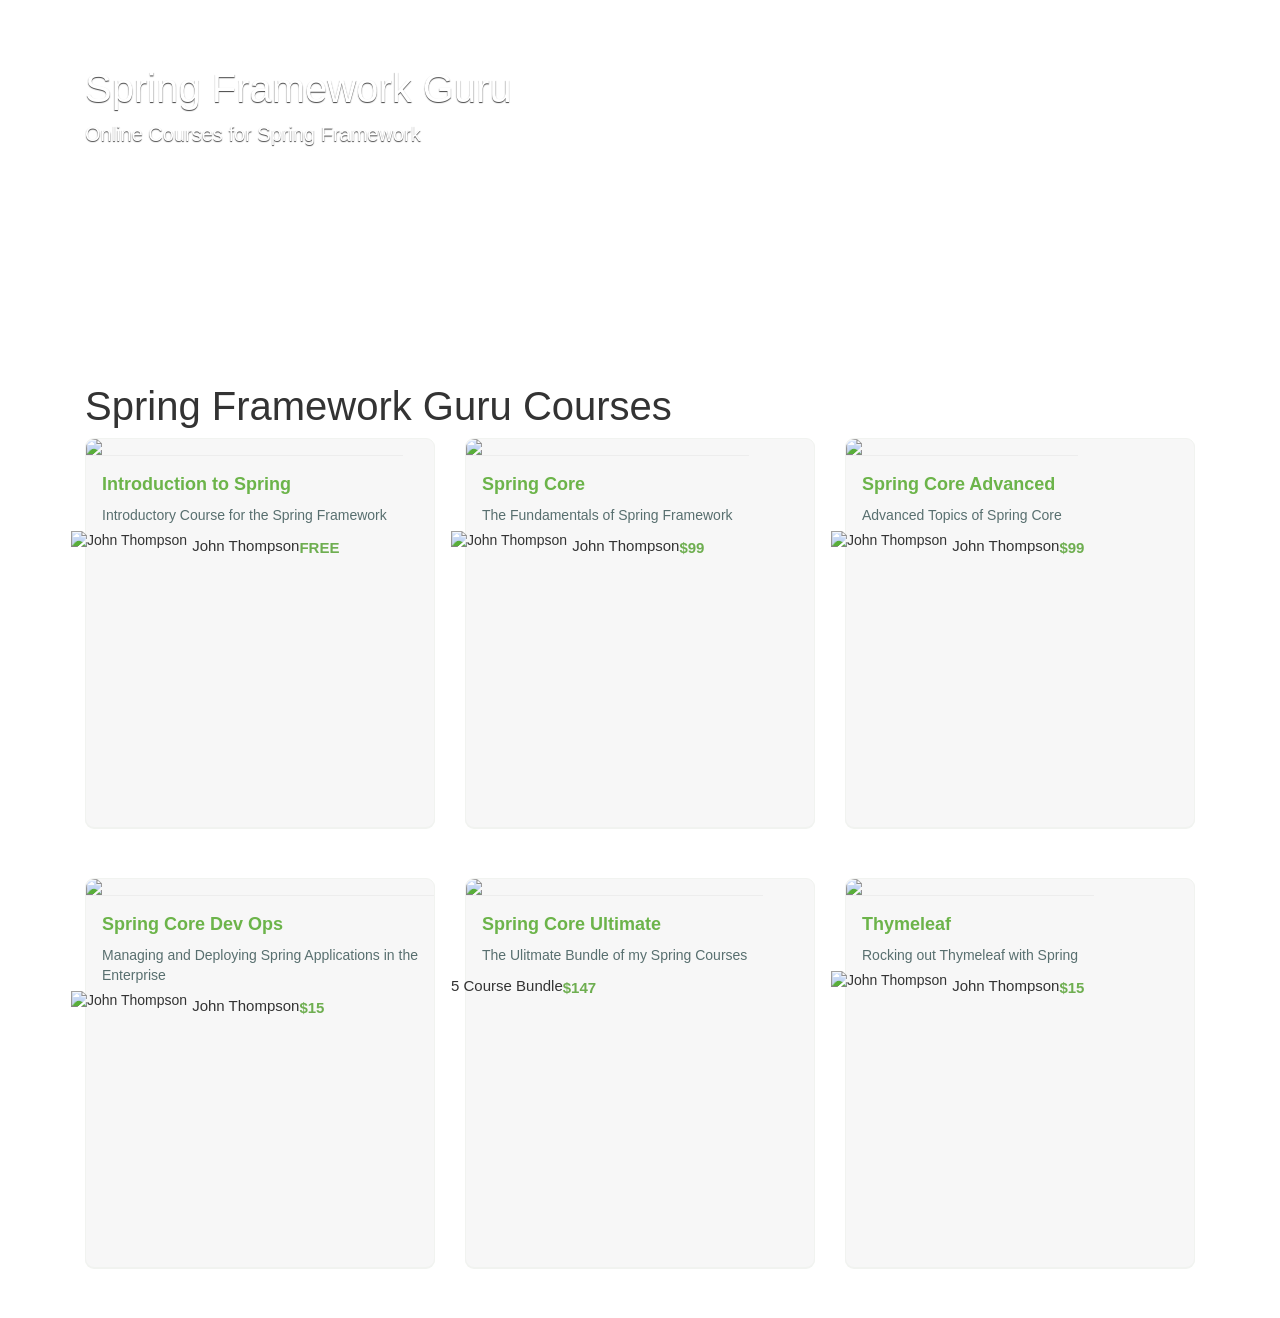
==== src/main/resources/templates/index.html @ 9fb74877 "Added Index and Recipe Controllers and HTML pages" ====
<!DOCTYPE html>
<html lang="en" xmlns:th="http://www.thymeleaf.org">
<head>
    <meta charset="UTF-8">
    <title>Spring Framework Guru Courses</title>

    <!-- CSS only -->
    <link rel="stylesheet" href="https://stackpath.bootstrapcdn.com/bootstrap/4.5.2/css/bootstrap.min.css" integrity="sha384-JcKb8q3iqJ61gNV9KGb8thSsNjpSL0n8PARn9HuZOnIxN0hoP+VmmDGMN5t9UJ0Z" crossorigin="anonymous">

    <style>
        .jumbotron {
            background: url('https://d2vvqscadf4c1f.cloudfront.net/rGIBmJUAT46UuLPwXo3K_Fedora_Core_Ultimate2.jpg') no-repeat center center;
            height: 350px;
            color: white;
            text-shadow: #444 0 1px 1px;
        }

        body {
            color: #2b3636;
            font-family: "Proxima";
        }

        body {
            color: #333;
            font-family: "Helvetica Neue", Helvetica, Arial, sans-serif;
            font-size: 14px;
            line-height: 1.42857;
        }

        .row {
            margin-left: -15px;
            margin-right: -15px;
        }

        *::before, *::after {
            box-sizing: border-box;
        }

        *::before, *::after {
            box-sizing: border-box;
        }

        .view-directory .course-listing {
            background-color: rgba(255, 255, 255, 0.7);
        }

        .course-listing {
            background-color: #f7f7f7;
            border: 1px solid #f1f3f0;
            border-radius: 9px;
            box-shadow: 0 1px #f1f3f0;
            cursor: pointer;
            height: 390px;
            margin-bottom: 50px;
            padding: 0;
        }

        * {
            box-sizing: border-box;
        }

        .course-listing .course-box-image-container {
            max-height: 208px;
            overflow: hidden;
        }

        .course-listing .course-box-image-container .course-box-image {
            border-bottom: 1px solid #ededed;
            border-top-left-radius: 9px;
            border-top-right-radius: 9px;
            display: block;
            margin: auto;
            width: 100%;
        }

        img {
            vertical-align: middle;
        }

        img {
            border: 0 none;
        }

        .course-listing .course-listing-title {
            color: #6cb44a;
            font-size: 18px;
            font-weight: bold;
            line-height: 25px;
            max-height: 70px;
            overflow: hidden;
            padding: 16px 16px 4px;
        }

        .course-listing .course-listing-subtitle {
            color: #586f6f;
            font-size: 14px;
            font-weight: 200;
            max-height: 65px;
            overflow: hidden;
            padding: 5px 16px;
        }

        .course-listing .course-listing-extra-info .course-price {
            color: #6eae50 !important;
            font-size: 15px;
            font-weight: bold;
            line-height: 34px;
            padding-right: 10px;
            text-align: right;
        }

        .course-listing .course-listing-extra-info .course-author-name {
            font-size: 15px;
            font-weight: 200;
            line-height: 30px;
            max-height: 30px;
            overflow: hidden;
            padding-left: 5px;
        }

        .course-listing .course-listing-extra-info .course-bundle {
            font-size: 15px;
            font-weight: 200;
            line-height: 30px;
        }
    </style>

</head>
<body>

<div class="jumbotron">
    <div class="container">
        <h1>Spring Framework Guru</h1>
        <p class="lead">Online Courses for Spring Framework</p>
    </div>
</div>

<div class="container">
    <div class="row">
        <div class="col-md-12">
            <h1>Spring Framework Guru Courses</h1>
        </div>
    </div>

    <div class="row course-list list">
        <div class="col-md-4">
            <div class="course-listing">
                <div class="row">
                    <a href="product.html">
                        <div class="col-lg-12">
                            <div class="course-box-image-container">
                                <img role="presentation"
                                     src="https://process.fs.teachablecdn.com/ADNupMnWyR7kCWRvm76Laz/resize=width:705/https://www.filepicker.io/api/file/nXPqg69JSkuVO2Bqm8wr"
                                     class="course-box-image">
                            </div>
                            <div class="course-listing-title">
                                Introduction to Spring
                            </div>
                            <div class="course-listing-subtitle">
                                Introductory Course for the Spring Framework
                            </div>
                        </div>
                    </a>
                </div>
                <div class="row course-listing-extra-info col-xs-12">
                    <div class="col-xs-8">
                        <img align="left" alt="John Thompson"
                             src="https://process.fs.teachablecdn.com/ADNupMnWyR7kCWRvm76Laz/resize=width:30,height:30/https://d2vvqscadf4c1f.cloudfront.net/uZC7XjnzTMyJJeq5hShi_IMG_2800square.jpg"
                             class="img-circle">
                        <div class="small course-author-name">
                            John Thompson
                        </div>
                    </div>
                    <div class="col-xs-4">
                        <div class="small course-price">
                            FREE
                        </div>
                    </div>
                </div>
            </div>
        </div>
        <div class="col-md-4">
            <div class="course-listing">
                <div class="row">
                    <a data-role="course-box-link" href="/courses/spring-core">
                        <div class="col-lg-12">
                            <div class="course-box-image-container">
                                <img role="presentation"
                                     src="https://process.fs.teachablecdn.com/ADNupMnWyR7kCWRvm76Laz/resize=width:705/https://d2vvqscadf4c1f.cloudfront.net/YnsFJMclS5aYmtiAMSX0_ThumbSPRINcore.png"
                                     class="course-box-image">
                            </div>
                            <div class="course-listing-title">
                                Spring Core
                            </div>
                            <div class="course-listing-subtitle">
                                The Fundamentals of Spring Framework
                            </div>
                        </div>
                    </a>
                </div>
                <div class="row course-listing-extra-info col-xs-12">
                    <div class="col-xs-8">
                        <img align="left" alt="John Thompson"
                             src="https://process.fs.teachablecdn.com/ADNupMnWyR7kCWRvm76Laz/resize=width:30,height:30/https://d2vvqscadf4c1f.cloudfront.net/uZC7XjnzTMyJJeq5hShi_IMG_2800square.jpg"
                             class="img-circle">
                        <div class="small course-author-name">
                            John Thompson
                        </div>
                    </div>
                    <div class="col-xs-4">
                        <div class="small course-price">
                            $99
                        </div>
                    </div>
                </div>
            </div>
        </div>
        <div class="col-md-4">
            <div class="course-listing">
                <div class="row">
                    <a data-role="course-box-link" href="/courses/spring-core-advanced">
                        <div class="col-lg-12">
                            <div class="course-box-image-container">
                                <img role="presentation"
                                     src="https://process.fs.teachablecdn.com/ADNupMnWyR7kCWRvm76Laz/resize=width:705/https://d2vvqscadf4c1f.cloudfront.net/fMahox0zTOW4gYkMMjmN_ThumbSPRINcoreAdv.png"
                                     class="course-box-image">
                            </div>
                            <div class="course-listing-title">
                                Spring Core Advanced
                            </div>
                            <div class="course-listing-subtitle">
                                Advanced Topics of Spring Core
                            </div>
                        </div>
                    </a>
                </div>
                <div class="row course-listing-extra-info col-xs-12">
                    <div class="col-xs-8">
                        <img align="left" alt="John Thompson"
                             src="https://process.fs.teachablecdn.com/ADNupMnWyR7kCWRvm76Laz/resize=width:30,height:30/https://d2vvqscadf4c1f.cloudfront.net/uZC7XjnzTMyJJeq5hShi_IMG_2800square.jpg"
                             class="img-circle">
                        <div class="small course-author-name">
                            John Thompson
                        </div>
                    </div>
                    <div class="col-xs-4">
                        <div class="small course-price">
                            $99
                        </div>
                    </div>
                </div>
            </div>
        </div>
    </div>

    <div class="row">
        <div class="col-md-4">
            <div class="course-listing">
                <div class="row">
                    <a data-role="course-box-link" href="/courses/spring-core-dev-ops">
                        <div class="col-lg-12">
                            <div class="course-box-image-container">
                                <img role="presentation"
                                     src="https://process.fs.teachablecdn.com/ADNupMnWyR7kCWRvm76Laz/resize=width:705/https://www.filepicker.io/api/file/HnVU5adRZxeFT99yybqw"
                                     class="course-box-image">
                            </div>
                            <div class="course-listing-title">
                                Spring Core Dev Ops
                            </div>
                            <div class="course-listing-subtitle">
                                Managing and Deploying Spring Applications in the Enterprise
                            </div>
                        </div>
                    </a>
                </div>
                <div class="row course-listing-extra-info col-xs-12">
                    <div class="col-xs-8">
                        <img align="left" alt="John Thompson"
                             src="https://process.fs.teachablecdn.com/ADNupMnWyR7kCWRvm76Laz/resize=width:30,height:30/https://d2vvqscadf4c1f.cloudfront.net/uZC7XjnzTMyJJeq5hShi_IMG_2800square.jpg"
                             class="img-circle">
                        <div class="small course-author-name">
                            John Thompson
                        </div>

                    </div>
                    <div class="col-xs-4">
                        <div class="small course-price">
                            $15
                        </div>
                    </div>
                </div>
            </div>
        </div>
        <div class="col-md-4">
            <div class="course-listing">
                <div class="row">
                    <a data-role="course-box-link" href="/courses/spring-core-ultimate">
                        <div class="col-lg-12">
                            <div class="course-box-image-container">
                                <img role="presentation"
                                     src="https://process.fs.teachablecdn.com/ADNupMnWyR7kCWRvm76Laz/resize=width:705/https://d2vvqscadf4c1f.cloudfront.net/DkBQKd4WQxWTCLnFwJCR_ThumbSPRINcoreUltimate.png"
                                     class="course-box-image">
                            </div>
                            <div class="course-listing-title">
                                Spring Core Ultimate
                            </div>
                            <div class="course-listing-subtitle">
                                The Ulitmate Bundle of my Spring Courses
                            </div>
                        </div>
                    </a>
                </div>
                <div class="row course-listing-extra-info col-xs-12">
                    <div class="col-xs-8">
                        <div class="small course-bundle">
                            5 Course Bundle
                        </div>
                    </div>
                    <div class="col-xs-4">
                        <div class="small course-price">
                            $147
                        </div>
                    </div>
                </div>
            </div>
        </div>
        <div class="col-md-4">
            <div class="course-listing">
                <div class="row">
                    <a data-role="course-box-link" href="/courses/thymeleaf">
                        <div class="col-lg-12">
                            <div class="course-box-image-container">
                                <img role="presentation"
                                     src="https://process.fs.teachablecdn.com/ADNupMnWyR7kCWRvm76Laz/resize=width:705/https://d2vvqscadf4c1f.cloudfront.net/J8mqML4lQRmUmM4gdCW0_Thumb_Thymeleaf.png"
                                     class="course-box-image">
                            </div>
                            <div class="course-listing-title">
                                Thymeleaf
                            </div>
                            <div class="course-listing-subtitle">
                                Rocking out Thymeleaf with Spring
                            </div>
                        </div>
                    </a>
                </div>
                <div class="row course-listing-extra-info col-xs-12">
                    <div class="col-xs-8">
                        <img align="left" alt="John Thompson"
                             src="https://process.fs.teachablecdn.com/ADNupMnWyR7kCWRvm76Laz/resize=width:30,height:30/https://d2vvqscadf4c1f.cloudfront.net/uZC7XjnzTMyJJeq5hShi_IMG_2800square.jpg"
                             class="img-circle">
                        <div class="small course-author-name">
                            John Thompson
                        </div>

                    </div>
                    <div class="col-xs-4">
                        <div class="small course-price">
                            $15
                        </div>
                    </div>
                </div>
            </div>
        </div>
    </div>
</div>




<!-- JS, Popper.js, and jQuery -->
<script src="https://code.jquery.com/jquery-3.5.1.slim.min.js" integrity="sha384-DfXdz2htPH0lsSSs5nCTpuj/zy4C+OGpamoFVy38MVBnE+IbbVYUew+OrCXaRkfj" crossorigin="anonymous"></script>
<script src="https://cdn.jsdelivr.net/npm/popper.js@1.16.1/dist/umd/popper.min.js" integrity="sha384-9/reFTGAW83EW2RDu2S0VKaIzap3H66lZH81PoYlFhbGU+6BZp6G7niu735Sk7lN" crossorigin="anonymous"></script>
<script src="https://stackpath.bootstrapcdn.com/bootstrap/4.5.2/js/bootstrap.min.js" integrity="sha384-B4gt1jrGC7Jh4AgTPSdUtOBvfO8shuf57BaghqFfPlYxofvL8/KUEfYiJOMMV+rV" crossorigin="anonymous"></script>

</body>
</html>
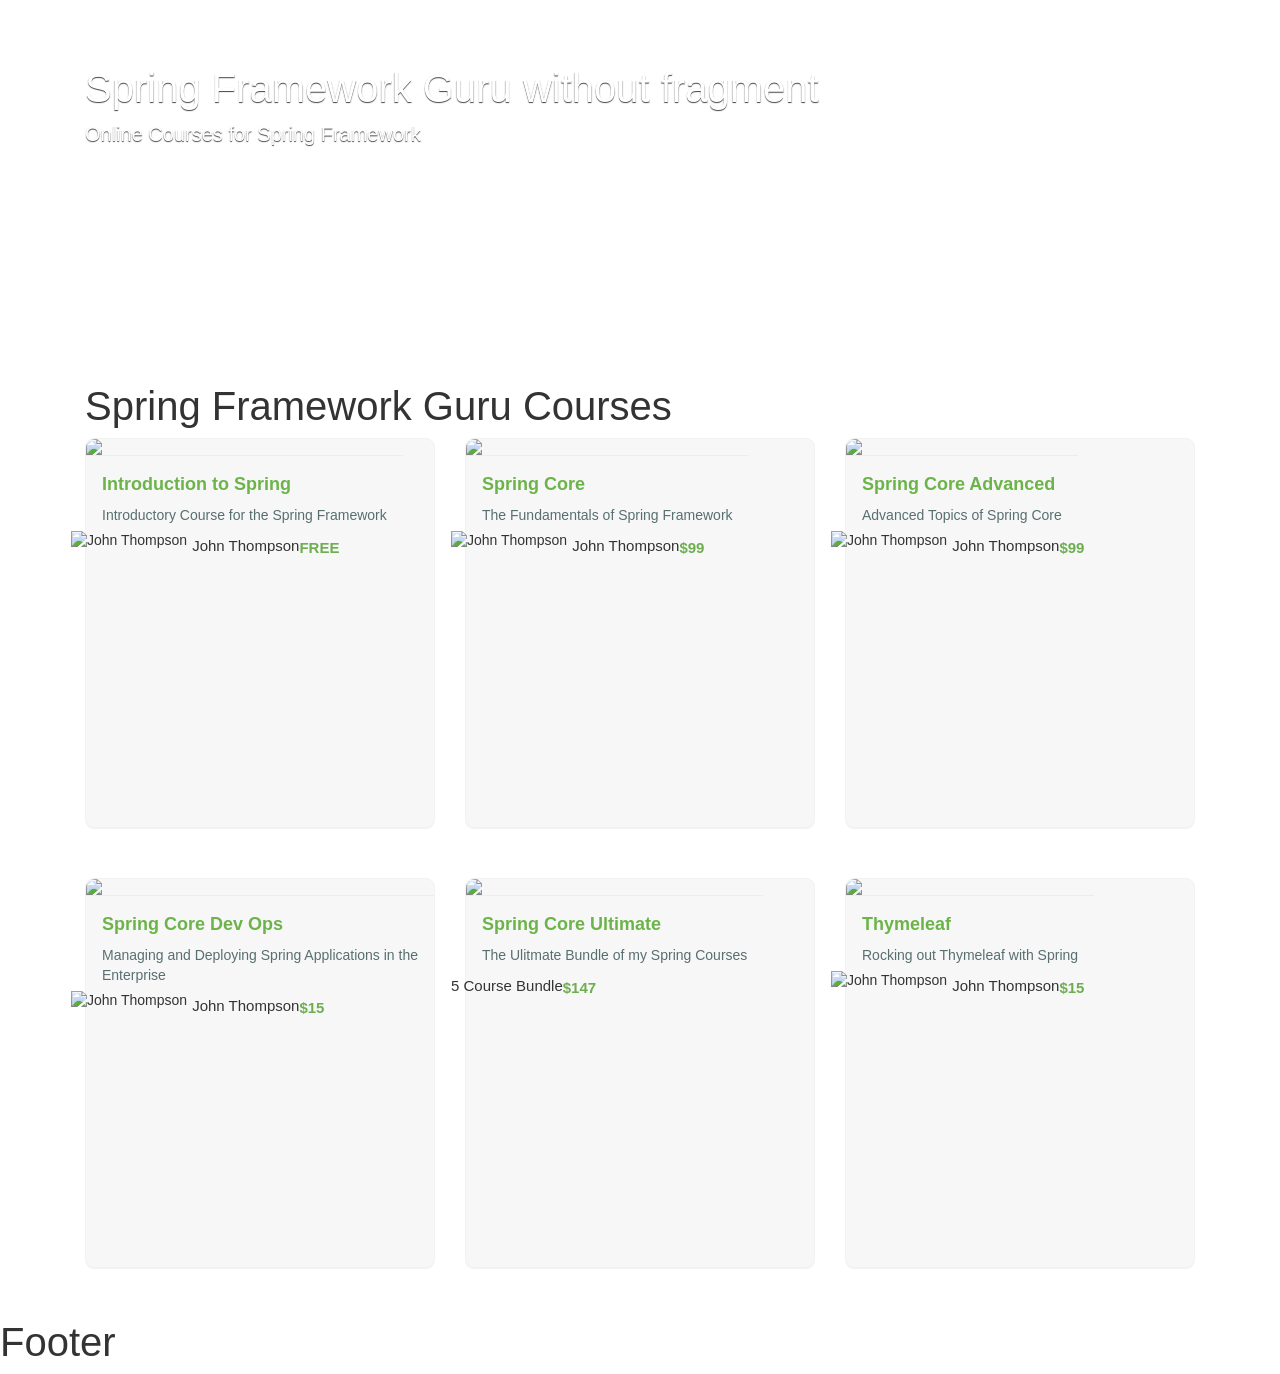
==== commit 9aab3411: "created and used thymeleaf fragment" ====
--- a/src/main/resources/templates/index.html
+++ b/src/main/resources/templates/index.html
@@ -2,12 +2,14 @@
 <html lang="en" xmlns:th="http://www.thymeleaf.org">
 <head>
     <meta charset="UTF-8">
-    <title>Spring Framework Guru Courses</title>
+    <title th:text="#{index.page.title}">Page Title</title>
 
     <!-- CSS only -->
     <link rel="stylesheet" href="https://stackpath.bootstrapcdn.com/bootstrap/4.5.2/css/bootstrap.min.css" integrity="sha384-JcKb8q3iqJ61gNV9KGb8thSsNjpSL0n8PARn9HuZOnIxN0hoP+VmmDGMN5t9UJ0Z" crossorigin="anonymous">
 
-    <style>
+    <link rel="stylesheet" th:href="@{/css/custom.css}">
+
+    <style th:remove="all">
         .jumbotron {
             background: url('https://d2vvqscadf4c1f.cloudfront.net/rGIBmJUAT46UuLPwXo3K_Fedora_Core_Ultimate2.jpg') no-repeat center center;
             height: 350px;
@@ -128,9 +130,9 @@
 </head>
 <body>
 
-<div class="jumbotron">
+<div class="jumbotron" th:replace="fragments/jumbotron :: jumbotron">
     <div class="container">
-        <h1>Spring Framework Guru</h1>
+        <h1>Spring Framework Guru without fragment</h1>
         <p class="lead">Online Courses for Spring Framework</p>
     </div>
 </div>
@@ -365,7 +367,9 @@
 </div>
 
 
-
+<div th:replace="fragments/footer :: footer">
+    <h1>Footer</h1>
+</div>
 
 <!-- JS, Popper.js, and jQuery -->
 <script src="https://code.jquery.com/jquery-3.5.1.slim.min.js" integrity="sha384-DfXdz2htPH0lsSSs5nCTpuj/zy4C+OGpamoFVy38MVBnE+IbbVYUew+OrCXaRkfj" crossorigin="anonymous"></script>
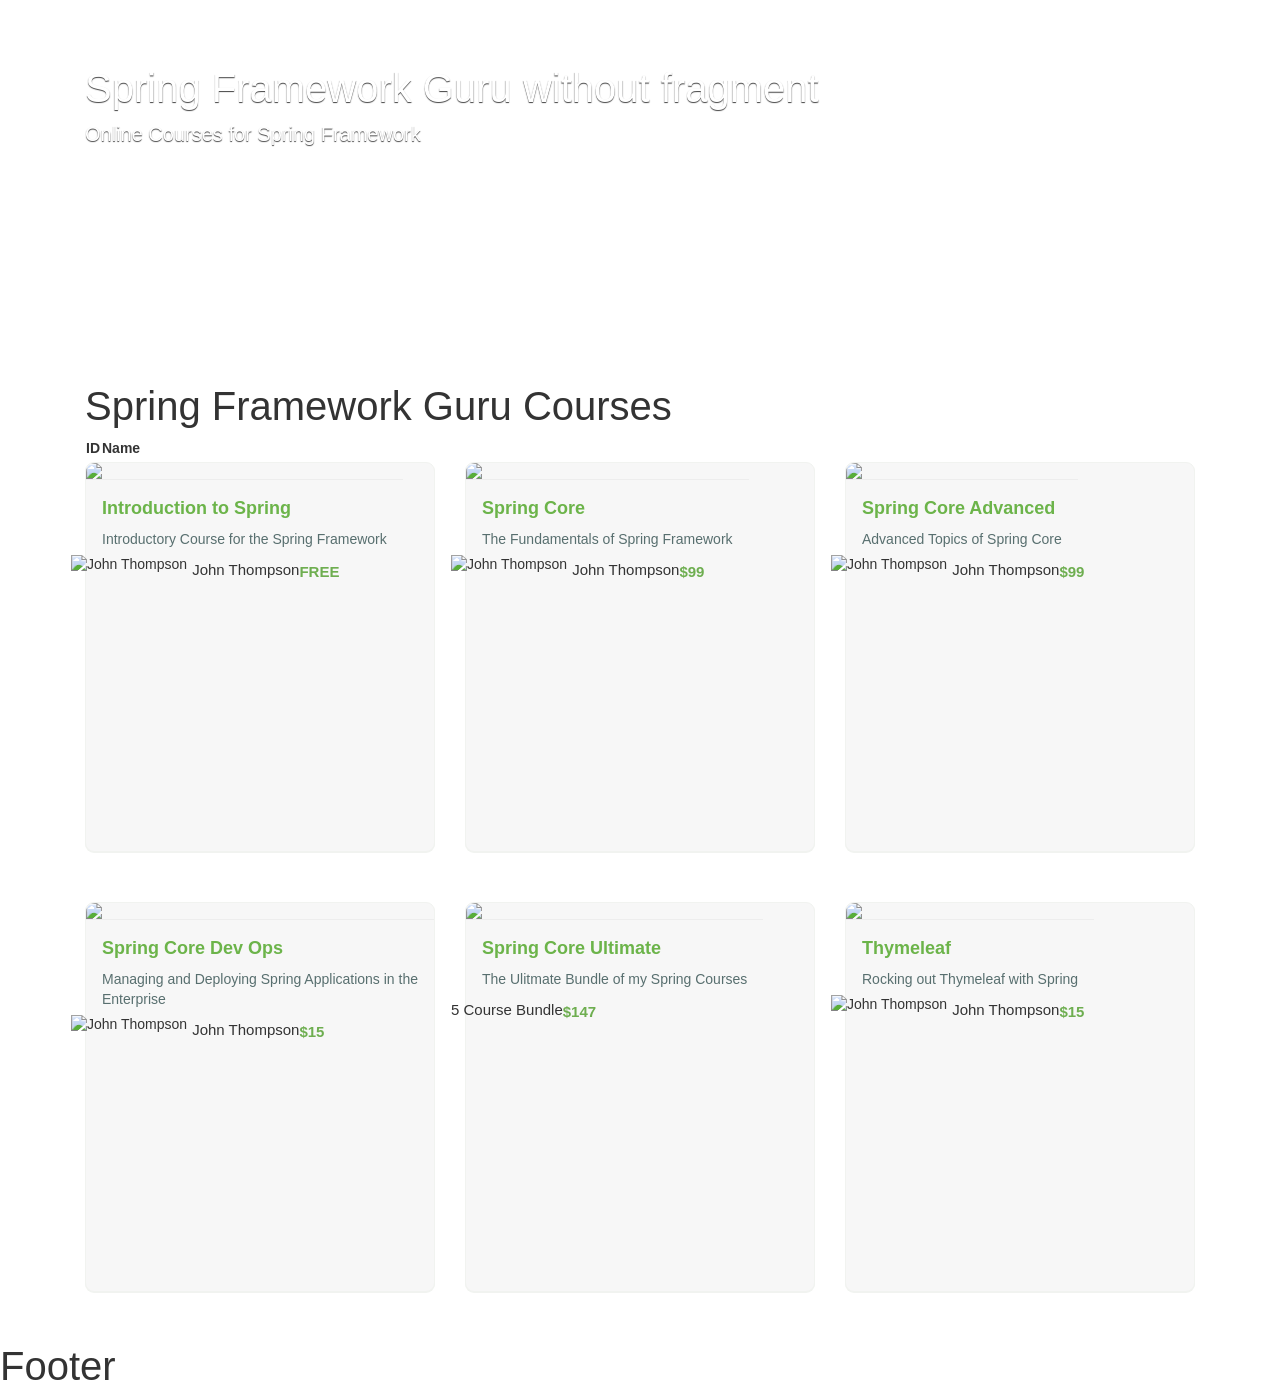
==== commit 14295bbd: "listed all the courses using thymeleaf iteration" ====
--- a/src/main/resources/templates/index.html
+++ b/src/main/resources/templates/index.html
@@ -144,11 +144,22 @@
         </div>
     </div>
 
-    <div class="row course-list list">
-        <div class="col-md-4">
-            <div class="course-listing">
-                <div class="row">
-                    <a href="product.html">
+    <table>
+        <tr>
+            <th>ID</th>
+            <th>Name</th>
+        </tr>
+        <tr th:each="product : ${products}">
+            <td th:text="${product.id}"></td>
+            <td th:text="${product.courseName}"></td>
+        </tr>
+    </table>
+
+    <div class="row course-list list" th:remove="all">
+        <div class="col-md-4">
+            <div class="course-listing">
+                <div class="row">
+                    <a href="product.html" th:href="@{/product/1}">
                         <div class="col-lg-12">
                             <div class="course-box-image-container">
                                 <img role="presentation"
@@ -184,7 +195,7 @@
         <div class="col-md-4">
             <div class="course-listing">
                 <div class="row">
-                    <a data-role="course-box-link" href="/courses/spring-core">
+                    <a data-role="course-box-link" th:href="@{/product/4}">
                         <div class="col-lg-12">
                             <div class="course-box-image-container">
                                 <img role="presentation"
@@ -220,7 +231,7 @@
         <div class="col-md-4">
             <div class="course-listing">
                 <div class="row">
-                    <a data-role="course-box-link" href="/courses/spring-core-advanced">
+                    <a data-role="course-box-link" th:href="@{/product/5}">
                         <div class="col-lg-12">
                             <div class="course-box-image-container">
                                 <img role="presentation"
@@ -255,11 +266,11 @@
         </div>
     </div>
 
-    <div class="row">
-        <div class="col-md-4">
-            <div class="course-listing">
-                <div class="row">
-                    <a data-role="course-box-link" href="/courses/spring-core-dev-ops">
+    <div class="row" th:remove="all">
+        <div class="col-md-4">
+            <div class="course-listing">
+                <div class="row">
+                    <a data-role="course-box-link" th:href="@{/product/6}">
                         <div class="col-lg-12">
                             <div class="course-box-image-container">
                                 <img role="presentation"
@@ -296,7 +307,7 @@
         <div class="col-md-4">
             <div class="course-listing">
                 <div class="row">
-                    <a data-role="course-box-link" href="/courses/spring-core-ultimate">
+                    <a data-role="course-box-link" th:href="@{/product/2}">
                         <div class="col-lg-12">
                             <div class="course-box-image-container">
                                 <img role="presentation"
@@ -329,7 +340,7 @@
         <div class="col-md-4">
             <div class="course-listing">
                 <div class="row">
-                    <a data-role="course-box-link" href="/courses/thymeleaf">
+                    <a data-role="course-box-link" th:href="@{/product/3}">
                         <div class="col-lg-12">
                             <div class="course-box-image-container">
                                 <img role="presentation"
